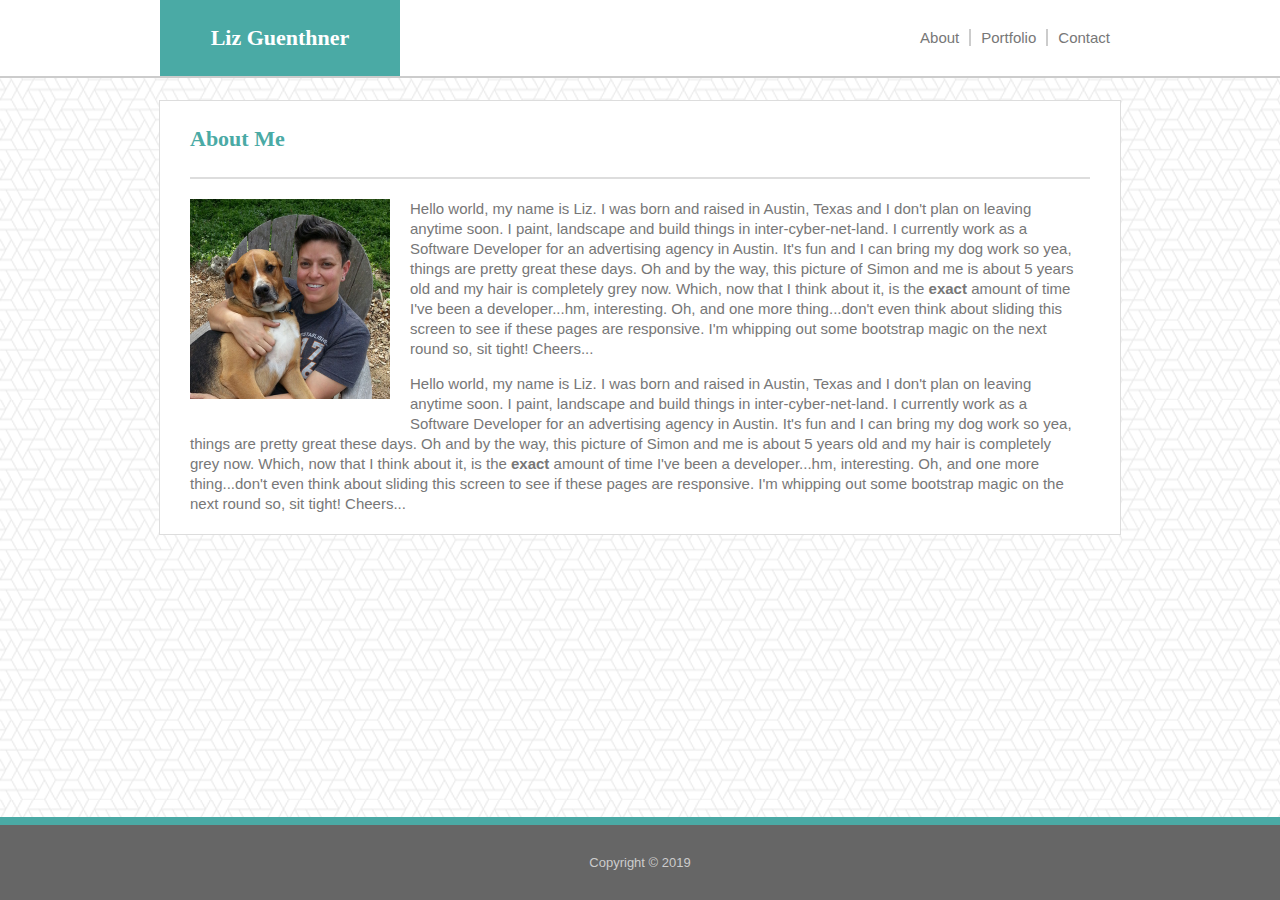
==== index.html @ 10998873 "copy files from week1 homework" ====
<!DOCTYPE html>
<html lang="en-us">

<head>
  <meta charset="UTF-8">
  <title>About Me</title>
  <link rel="stylesheet" type="text/css" href="assets/css/style.css">
</head>

<body>
  <div class="content">
    <div id="header-container">
      <div id="header-contents">
        <header>
          Liz Guenthner
        </header>
        <nav>
          <ul>
            <li class="border-right"><a href="index.html">About</a></li>
            <li class="border-right"><a href="portfolio.html">Portfolio</a></li>
            <li><a href="contact.html">Contact</a></li>
          </ul>
        </nav>
      </div>
    </div> <!-- header-container -->

    <div id="main-content">
      <section>
          <h1>About Me</h1>
          <div class="about-me-content">
              <img src="assets/images/liz-and-simon.jpg" alt="pic" width="200">
              <p>Hello world, my name is Liz. I was born and raised in Austin, Texas and I don't plan on leaving anytime soon. I paint, landscape and build things in inter-cyber-net-land. I currently work as a Software Developer for an advertising agency in Austin. It's fun and I can bring my dog work so yea, things are pretty great these days. Oh and by the way, this picture of Simon and me is about 5 years old and my hair is completely grey now. Which, now that I think about it, is the <strong>exact</strong> amount of time I've been a developer...hm, interesting. Oh, and one more thing...don't even think about sliding this screen to see if these pages are responsive. I'm whipping out some bootstrap magic on the next round so, sit tight! Cheers...</p>
              <p>Hello world, my name is Liz. I was born and raised in Austin, Texas and I don't plan on leaving anytime soon. I paint, landscape and build things in inter-cyber-net-land. I currently work as a Software Developer for an advertising agency in Austin. It's fun and I can bring my dog work so yea, things are pretty great these days. Oh and by the way, this picture of Simon and me is about 5 years old and my hair is completely grey now. Which, now that I think about it, is the <strong>exact</strong> amount of time I've been a developer...hm, interesting. Oh, and one more thing...don't even think about sliding this screen to see if these pages are responsive. I'm whipping out some bootstrap magic on the next round so, sit tight! Cheers...</p>
          </div>
      </section>
    </div>
  </div>

  <footer>Copyright &copy; 2019</footer>

</body>
</html>
---- assets/css/style.css ----
html, body {
    height: 100%;
}
body {
    font-family:Arial, Helvetica, sans-serif;
    color: #777;
    margin: 0 auto;
    width:100%;
    background-image: url('../images/what-the-hex.png');
    background-repeat: repeat;
    display: flex;
    flex-direction: column;
}
#header-container {
    width:100%;
    border-bottom:2px solid #cccccc;
    display:inline-block;
    background-color: #fff;
}
#header-contents {
    margin:0;
    overflow: hidden;
    clear: both;
}
header {
    width: 25%;
    float:left;
    font-family: Georgia, Times, Times New Roman, serif;
    color: #fff;
    background-color: #4aaaa5;
    padding: 20px;
    text-align: center;
    font-size: 15px;
    font-weight: bold;
}
nav {
    width:30%;
    float:right;
    margin-top: 29px;
}
ul {
    list-style-type: none;
    overflow: hidden;
    clear:both;
    float:right;
    margin:0;
}
li {
    float:left;
    padding: 0 10px;
    font-size: 15px;
}
li.border-right{
    border-right: 2px solid #cccccc;
}
a {
    color: #777;
    text-decoration: none;
}
a:hover {
    text-decoration: underline;
}
#main-content {
    width:960px;
    display: block;
    overflow:hidden;
    clear:both;
    margin: 20px auto 80px auto;
    border: 1px solid #dddddd;
    background-color: #fff;
}
section {
    margin: 0 30px;
}
h1 {
    font-family: Georgia, Times, Times New Roman, serif;
    color: #4aaaa5;
    border-bottom: 2px solid #dddddd;
    padding:25px 0;
    margin:0;
    font-size:22px;
}
.about-me-content {
    margin:20px 0;
}
img {
    float: left;
    margin: 0 20px 20px 0;
}
p {
    margin-right:10px;
    color: #777;
    font-size: 15px;
    font-weight:normal;
    line-height: 20px;
}
.content {
    flex: 1 0 auto;
}
form {
    margin: 20px 0;
    font-size: 15px;
}
input, textarea {
    width: 100%;
    margin:5px 0 15px 0;
    padding: 5px;
    color: #777;
}
textarea {
    border-color: #cccccc;
}
.submit-button {
    width: 100px;
    border-radius: 0px;
    background-color: #4aaaa5;
    border:none;
    color: #fff;
    padding:7px 0;
    font-size:15px;
}
.gallery {
    margin: 20px 0;
}
.asset-block {
    position:relative;
    float:left;
}
img.asset-image {
    float:left;
}
.ribbon {
    color: #fff;
    position:absolute;
    width: 300px;
    background-color: #4aaaa5;
    padding: 20px 0;
    text-align: center;
    font-family: Georgia, Times, Times New Roman, serif;
    top: 156px;
    font-size:18px;
}
footer {
    margin-top: 15px;
    text-align: center;
    padding: 30px 0;
    color: #cccccc;
    background: #666666;
    border-top: 8px solid #4aaaa5;
    font-size:13px;
    flex-shrink: 0;
}

@media only screen and (min-width: 768px) {
    #header-contents {
        max-width: 960px;
        margin: 0 auto;
    }
    header {
        font-size: 22px;
        padding:25px 0;
    }
}
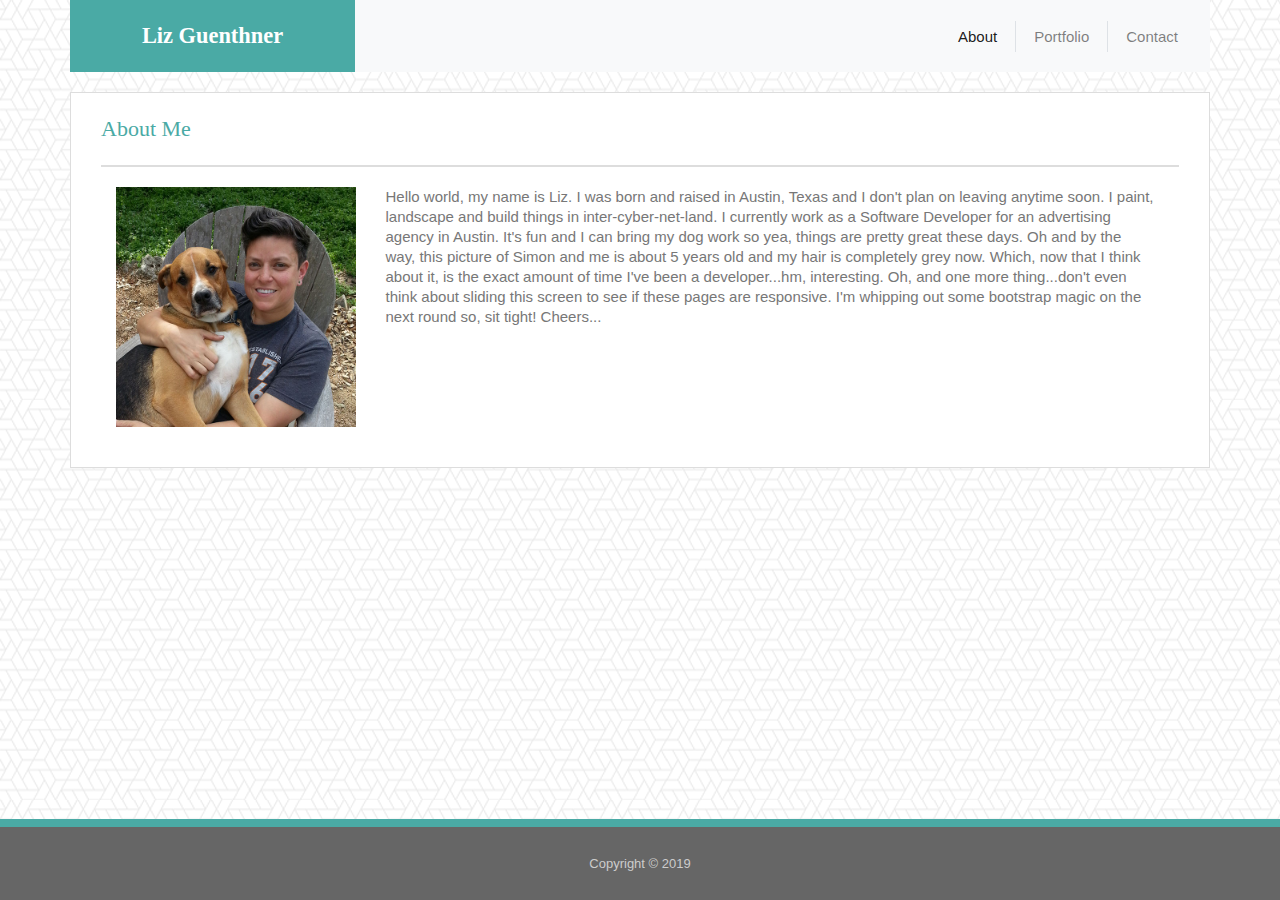
==== commit bbbe4cd5: "add bootstrap script and classes for responsive design" ====
--- a/index.html
+++ b/index.html
@@ -4,39 +4,62 @@
 <head>
   <meta charset="UTF-8">
   <title>About Me</title>
+  <!-- Bootstrap CDN -->
+  <link rel="stylesheet" href="https://maxcdn.bootstrapcdn.com/bootstrap/4.0.0/css/bootstrap.min.css">
+  <link rel="stylesheet" href="https://stackpath.bootstrapcdn.com/font-awesome/4.7.0/css/font-awesome.min.css">
   <link rel="stylesheet" type="text/css" href="assets/css/style.css">
 </head>
 
 <body>
-  <div class="content">
-    <div id="header-container">
-      <div id="header-contents">
-        <header>
-          Liz Guenthner
-        </header>
-        <nav>
-          <ul>
-            <li class="border-right"><a href="index.html">About</a></li>
-            <li class="border-right"><a href="portfolio.html">Portfolio</a></li>
-            <li><a href="contact.html">Contact</a></li>
-          </ul>
-        </nav>
+  <div class="container">
+
+    <nav class="navbar navbar-expand-lg navbar-light bg-light row">
+
+      <!-- Our brand / logo -->
+      <a class="navbar-brand col-xs-12 col-md-4 col-lg-3" href="index.html">Liz Guenthner</a>
+
+        <!-- Collapsible button -->
+      <div class="col-xs-12 col-md-8 col-lg-9">
+        <ul class="navbar-nav">
+
+          <!-- The links of our navbar -->
+          <li class="nav-item active border-right">
+            <a class="nav-link" href="index.html">About <span class="sr-only">(current)</span></a>
+          </li>
+
+          <li class="nav-item border-right">
+            <a class="nav-link" href="portfolio.html">Portfolio</a>
+          </li>
+
+          <li class="nav-item">
+            <a class="nav-link" href="contact.html">Contact</a>
+          </li>
+        </ul>
       </div>
-    </div> <!-- header-container -->
+    </nav>
 
     <div id="main-content">
       <section>
           <h1>About Me</h1>
-          <div class="about-me-content">
-              <img src="assets/images/liz-and-simon.jpg" alt="pic" width="200">
+          <div class="about-me-content row">
+            <div class="col-xs-12 col-md-6 col-lg-3">
+              <img class="liz-pic img-responsive" src="assets/images/liz-and-simon.jpg" alt="pic">
+            </div>
+            <div class="col-xs-12 col-md-6 col-lg-9">
               <p>Hello world, my name is Liz. I was born and raised in Austin, Texas and I don't plan on leaving anytime soon. I paint, landscape and build things in inter-cyber-net-land. I currently work as a Software Developer for an advertising agency in Austin. It's fun and I can bring my dog work so yea, things are pretty great these days. Oh and by the way, this picture of Simon and me is about 5 years old and my hair is completely grey now. Which, now that I think about it, is the <strong>exact</strong> amount of time I've been a developer...hm, interesting. Oh, and one more thing...don't even think about sliding this screen to see if these pages are responsive. I'm whipping out some bootstrap magic on the next round so, sit tight! Cheers...</p>
-              <p>Hello world, my name is Liz. I was born and raised in Austin, Texas and I don't plan on leaving anytime soon. I paint, landscape and build things in inter-cyber-net-land. I currently work as a Software Developer for an advertising agency in Austin. It's fun and I can bring my dog work so yea, things are pretty great these days. Oh and by the way, this picture of Simon and me is about 5 years old and my hair is completely grey now. Which, now that I think about it, is the <strong>exact</strong> amount of time I've been a developer...hm, interesting. Oh, and one more thing...don't even think about sliding this screen to see if these pages are responsive. I'm whipping out some bootstrap magic on the next round so, sit tight! Cheers...</p>
+            </div> 
           </div>
       </section>
-    </div>
+    </div><!-- main content -->
   </div>
 
-  <footer>Copyright &copy; 2019</footer>
+  <footer class="fixed-bottom">Copyright &copy; 2019</footer>
+
+  <!-- jQuery, javascript file for the Bootstrap's javascript file to function -->
+  <script src="https://cdnjs.cloudflare.com/ajax/libs/jquery/3.2.1/jquery.min.js"></script>
+
+  <!-- Bootstrap's javascript file that allows the dropdown menu to work  -->
+  <script src="https://maxcdn.bootstrapcdn.com/bootstrap/4.0.0/js/bootstrap.min.js"></script>
 
 </body>
 </html>--- a/assets/css/style.css
+++ b/assets/css/style.css
@@ -1,3 +1,52 @@
+/* http://meyerweb.com/eric/tools/css/reset/ 
+   v2.0 | 20110126
+   License: none (public domain)
+*/
+
+html, body, div, span, applet, object, iframe,
+h1, h2, h3, h4, h5, h6, p, blockquote, pre,
+a, abbr, acronym, address, big, cite, code,
+del, dfn, em, img, ins, kbd, q, s, samp,
+small, strike, strong, sub, sup, tt, var,
+b, u, i, center,
+dl, dt, dd, ol, ul, li,
+fieldset, form, label, legend,
+table, caption, tbody, tfoot, thead, tr, th, td,
+article, aside, canvas, details, embed, 
+figure, figcaption, footer, header, hgroup, 
+menu, nav, output, ruby, section, summary,
+time, mark, audio, video {
+	margin: 0;
+	padding: 0;
+	border: 0;
+	font-size: 100%;
+	font: inherit;
+	vertical-align: baseline;
+}
+/* HTML5 display-role reset for older browsers */
+article, aside, details, figcaption, figure, 
+footer, header, hgroup, menu, nav, section {
+	display: block;
+}
+body {
+	line-height: 1;
+}
+ol, ul {
+	list-style: none;
+}
+blockquote, q {
+	quotes: none;
+}
+blockquote:before, blockquote:after,
+q:before, q:after {
+	content: '';
+	content: none;
+}
+table {
+	border-collapse: collapse;
+	border-spacing: 0;
+}
+
 html, body {
     height: 100%;
 }
@@ -11,57 +60,59 @@
     display: flex;
     flex-direction: column;
 }
-#header-container {
-    width:100%;
-    border-bottom:2px solid #cccccc;
-    display:inline-block;
-    background-color: #fff;
-}
-#header-contents {
-    margin:0;
-    overflow: hidden;
-    clear: both;
-}
-header {
-    width: 25%;
+.container {
+    padding:0;
+}
+.navbar {
+    padding:0;
+    width: 100%;
+    margin:0;
+}
+.navbar-brand {
     float:left;
     font-family: Georgia, Times, Times New Roman, serif;
-    color: #fff;
     background-color: #4aaaa5;
-    padding: 20px;
+    padding: 25px;
     text-align: center;
     font-size: 15px;
     font-weight: bold;
-}
-nav {
-    width:30%;
-    float:right;
-    margin-top: 29px;
-}
-ul {
+    font-size: 1.4em;
+    margin:0;
+}
+
+.navbar-light .navbar-brand,
+.navbar-light .navbar-brand:hover {
+    color:#fff;
+}
+.navbar-nav {
+ flex-direction:row;
+ float:none;
+ padding: 15px 0;
+ width: 200px;
+ margin: 0 auto;
+}
+
+nav ul {
     list-style-type: none;
     overflow: hidden;
     clear:both;
     float:right;
     margin:0;
 }
-li {
+nav li {
     float:left;
     padding: 0 10px;
     font-size: 15px;
 }
-li.border-right{
+nav li.border-right{
     border-right: 2px solid #cccccc;
 }
+
 a {
     color: #777;
     text-decoration: none;
 }
-a:hover {
-    text-decoration: underline;
-}
 #main-content {
-    width:960px;
     display: block;
     overflow:hidden;
     clear:both;
@@ -83,19 +134,17 @@
 .about-me-content {
     margin:20px 0;
 }
-img {
+img.liz-pic {
     float: left;
     margin: 0 20px 20px 0;
+    width:100%;
 }
 p {
-    margin-right:10px;
+    margin: 0 10px 20px 0;
     color: #777;
     font-size: 15px;
     font-weight:normal;
     line-height: 20px;
-}
-.content {
-    flex: 1 0 auto;
 }
 form {
     margin: 20px 0;
@@ -120,25 +169,31 @@
     font-size:15px;
 }
 .gallery {
-    margin: 20px 0;
+    margin: 20px 20px;
 }
 .asset-block {
     position:relative;
     float:left;
+    padding:0;
+    margin: 0 20px 20px 0;
 }
 img.asset-image {
     float:left;
+    width: 100%;
 }
 .ribbon {
     color: #fff;
     position:absolute;
-    width: 300px;
+    width: 100%;
     background-color: #4aaaa5;
     padding: 20px 0;
     text-align: center;
     font-family: Georgia, Times, Times New Roman, serif;
-    top: 156px;
+    bottom: 20px;
     font-size:18px;
+}
+form {
+    margin: 20px 0 !important;
 }
 footer {
     margin-top: 15px;
@@ -152,12 +207,17 @@
 }
 
 @media only screen and (min-width: 768px) {
-    #header-contents {
-        max-width: 960px;
-        margin: 0 auto;
+    .navbar-nav {
+        flex-direction:row;
+        float:right;
+        padding: 15px 0;
+        margin: 0;
+        vertical-align:middle;
     }
-    header {
-        font-size: 22px;
-        padding:25px 0;
+}
+
+@media only screen and (min-width: 992px) {
+    .navbar-nav {
+        width: 255px;
     }
 }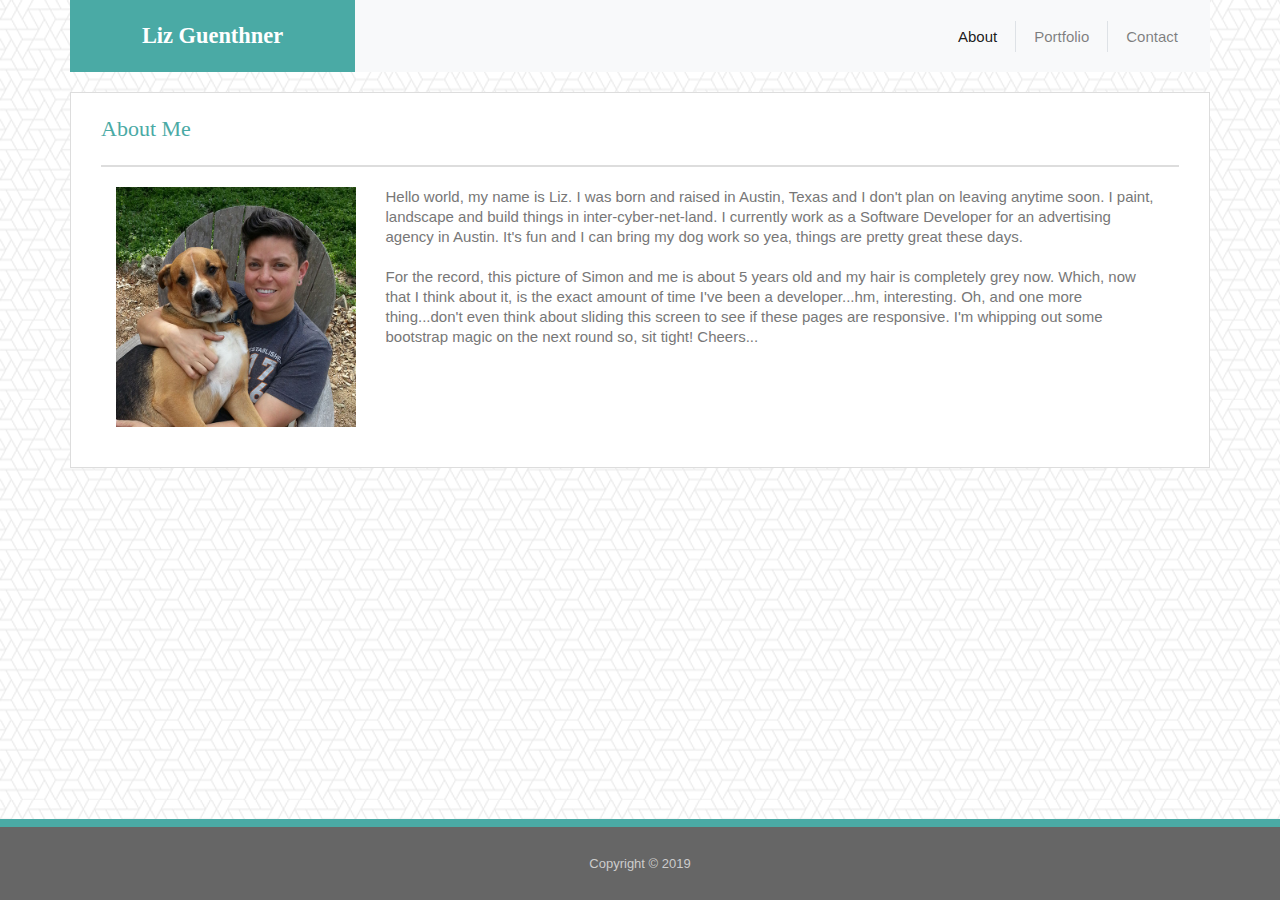
==== commit 1b377f51: "add viewport meta tag" ====
--- a/index.html
+++ b/index.html
@@ -3,6 +3,7 @@
 
 <head>
   <meta charset="UTF-8">
+  <meta name="viewport" content="width=device-width, initial-scale=1.0">
   <title>About Me</title>
   <!-- Bootstrap CDN -->
   <link rel="stylesheet" href="https://maxcdn.bootstrapcdn.com/bootstrap/4.0.0/css/bootstrap.min.css">
@@ -46,7 +47,7 @@
               <img class="liz-pic img-responsive" src="assets/images/liz-and-simon.jpg" alt="pic">
             </div>
             <div class="col-xs-12 col-md-6 col-lg-9">
-              <p>Hello world, my name is Liz. I was born and raised in Austin, Texas and I don't plan on leaving anytime soon. I paint, landscape and build things in inter-cyber-net-land. I currently work as a Software Developer for an advertising agency in Austin. It's fun and I can bring my dog work so yea, things are pretty great these days. Oh and by the way, this picture of Simon and me is about 5 years old and my hair is completely grey now. Which, now that I think about it, is the <strong>exact</strong> amount of time I've been a developer...hm, interesting. Oh, and one more thing...don't even think about sliding this screen to see if these pages are responsive. I'm whipping out some bootstrap magic on the next round so, sit tight! Cheers...</p>
+              <p>Hello world, my name is Liz. I was born and raised in Austin, Texas and I don't plan on leaving anytime soon. I paint, landscape and build things in inter-cyber-net-land. I currently work as a Software Developer for an advertising agency in Austin. It's fun and I can bring my dog work so yea, things are pretty great these days.</p><p>For the record, this picture of Simon and me is about 5 years old and my hair is completely grey now. Which, now that I think about it, is the <strong>exact</strong> amount of time I've been a developer...hm, interesting. Oh, and one more thing...don't even think about sliding this screen to see if these pages are responsive. I'm whipping out some bootstrap magic on the next round so, sit tight! Cheers...</p>
             </div> 
           </div>
       </section>
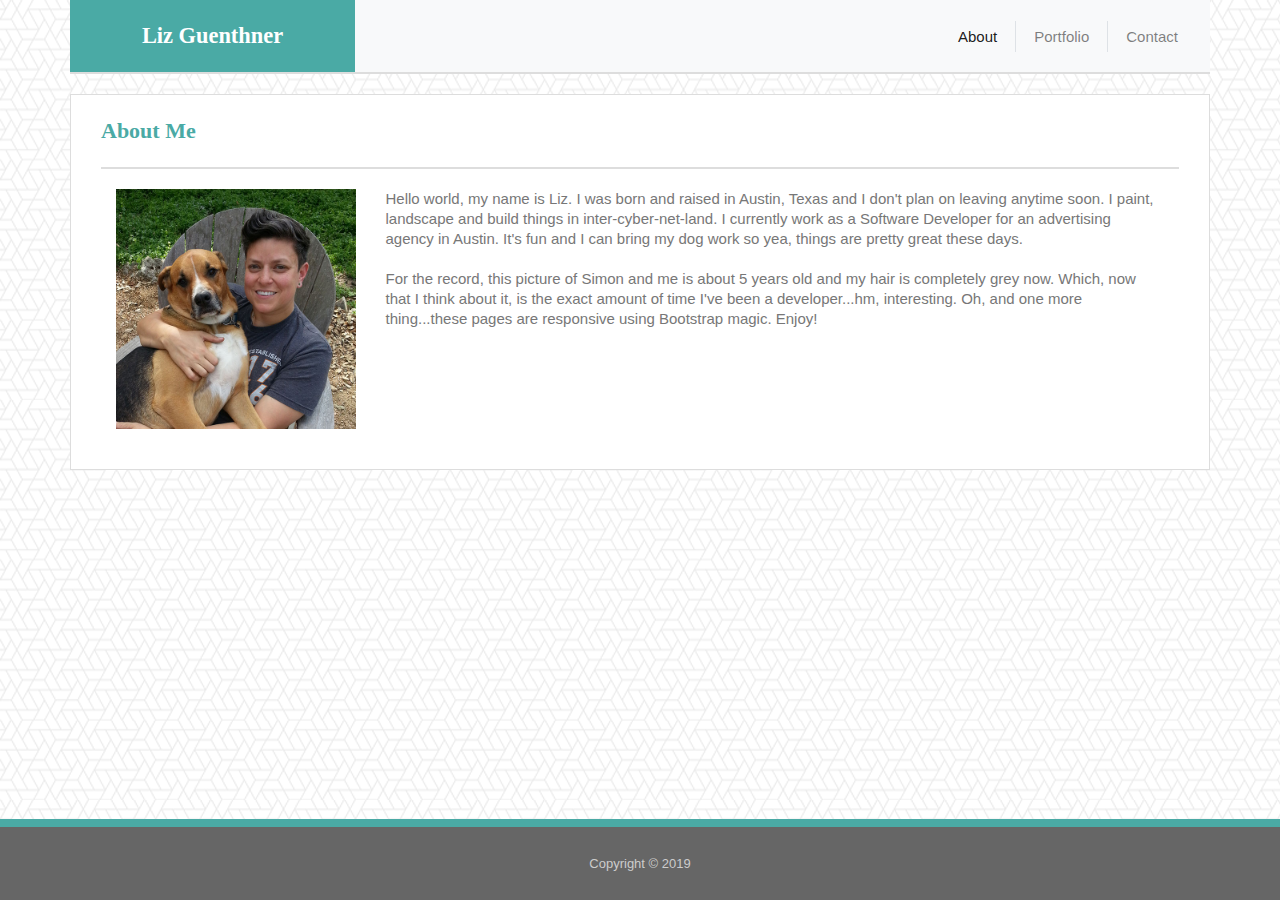
==== commit 3d015765: "added favicon image and new copy" ====
--- a/index.html
+++ b/index.html
@@ -5,6 +5,7 @@
   <meta charset="UTF-8">
   <meta name="viewport" content="width=device-width, initial-scale=1.0">
   <title>About Me</title>
+  <link rel="shortcut icon" href="favicon.ico" type="image/x-icon">
   <!-- Bootstrap CDN -->
   <link rel="stylesheet" href="https://maxcdn.bootstrapcdn.com/bootstrap/4.0.0/css/bootstrap.min.css">
   <link rel="stylesheet" href="https://stackpath.bootstrapcdn.com/font-awesome/4.7.0/css/font-awesome.min.css">
@@ -47,7 +48,7 @@
               <img class="liz-pic img-responsive" src="assets/images/liz-and-simon.jpg" alt="pic">
             </div>
             <div class="col-xs-12 col-md-6 col-lg-9">
-              <p>Hello world, my name is Liz. I was born and raised in Austin, Texas and I don't plan on leaving anytime soon. I paint, landscape and build things in inter-cyber-net-land. I currently work as a Software Developer for an advertising agency in Austin. It's fun and I can bring my dog work so yea, things are pretty great these days.</p><p>For the record, this picture of Simon and me is about 5 years old and my hair is completely grey now. Which, now that I think about it, is the <strong>exact</strong> amount of time I've been a developer...hm, interesting. Oh, and one more thing...don't even think about sliding this screen to see if these pages are responsive. I'm whipping out some bootstrap magic on the next round so, sit tight! Cheers...</p>
+              <p>Hello world, my name is Liz. I was born and raised in Austin, Texas and I don't plan on leaving anytime soon. I paint, landscape and build things in inter-cyber-net-land. I currently work as a Software Developer for an advertising agency in Austin. It's fun and I can bring my dog work so yea, things are pretty great these days.</p><p>For the record, this picture of Simon and me is about 5 years old and my hair is completely grey now. Which, now that I think about it, is the <strong>exact</strong> amount of time I've been a developer...hm, interesting. Oh, and one more thing...these pages are responsive using Bootstrap magic. Enjoy!</p>
             </div> 
           </div>
       </section>
--- a/assets/css/style.css
+++ b/assets/css/style.css
@@ -62,11 +62,13 @@
 }
 .container {
     padding:0;
+    margin-bottom:100px;
 }
 .navbar {
     padding:0;
     width: 100%;
     margin:0;
+    border-bottom: 2px solid #dddddd;
 }
 .navbar-brand {
     float:left;
@@ -119,6 +121,7 @@
     margin: 20px auto 80px auto;
     border: 1px solid #dddddd;
     background-color: #fff;
+    margin: 20px;
 }
 section {
     margin: 0 30px;
@@ -130,6 +133,7 @@
     padding:25px 0;
     margin:0;
     font-size:22px;
+    font-weight:bold;
 }
 .about-me-content {
     margin:20px 0;
@@ -165,7 +169,7 @@
     background-color: #4aaaa5;
     border:none;
     color: #fff;
-    padding:7px 0;
+    padding:12px 0;
     font-size:15px;
 }
 .gallery {
@@ -189,7 +193,7 @@
     padding: 20px 0;
     text-align: center;
     font-family: Georgia, Times, Times New Roman, serif;
-    bottom: 20px;
+    bottom: 10px;
     font-size:18px;
 }
 form {
@@ -214,6 +218,9 @@
         margin: 0;
         vertical-align:middle;
     }
+    #main-content {
+        margin: 20px 0;
+    }
 }
 
 @media only screen and (min-width: 992px) {
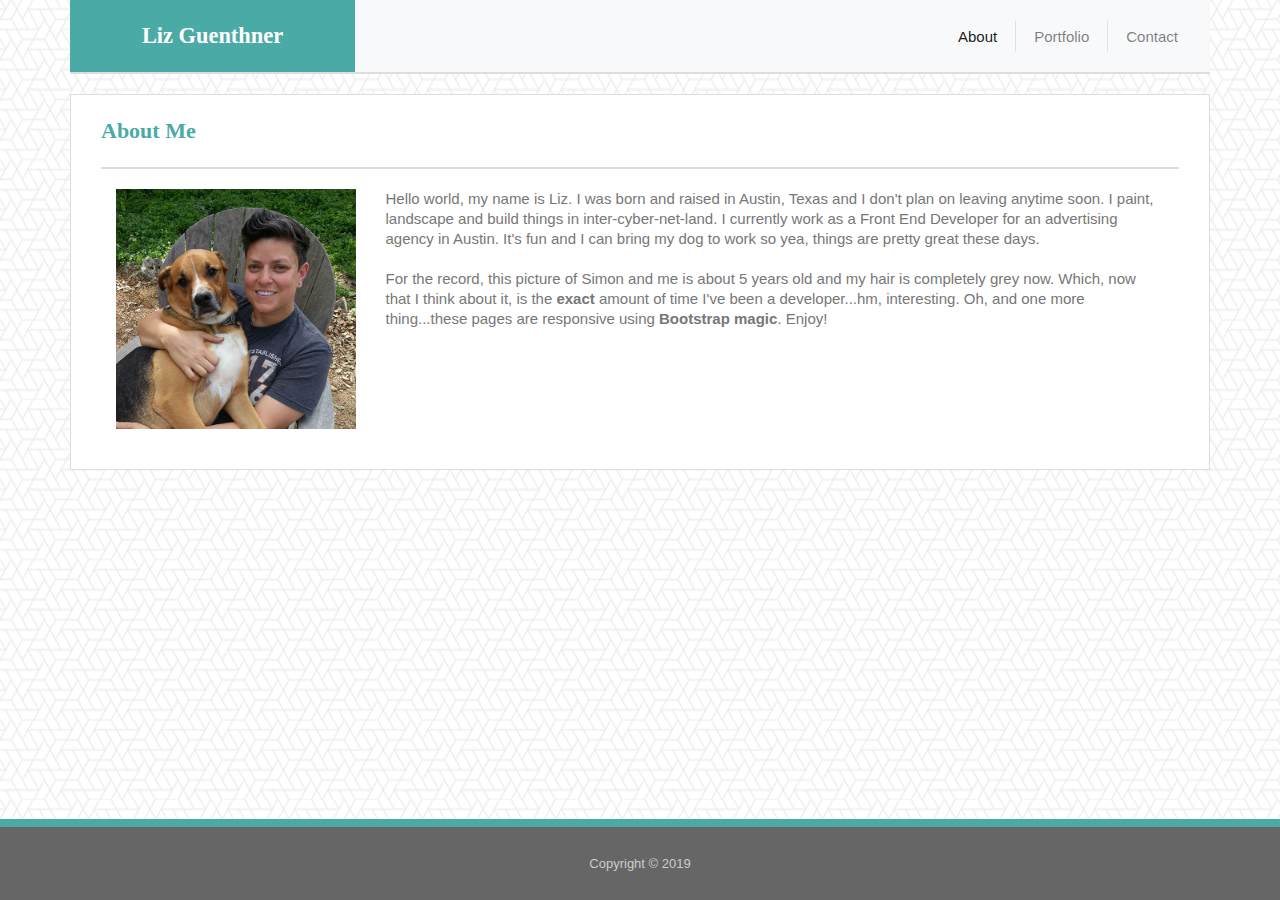
==== commit e27364b9: "update copy and add <strong> tag" ====
--- a/index.html
+++ b/index.html
@@ -48,7 +48,7 @@
               <img class="liz-pic img-responsive" src="assets/images/liz-and-simon.jpg" alt="pic">
             </div>
             <div class="col-xs-12 col-md-6 col-lg-9">
-              <p>Hello world, my name is Liz. I was born and raised in Austin, Texas and I don't plan on leaving anytime soon. I paint, landscape and build things in inter-cyber-net-land. I currently work as a Software Developer for an advertising agency in Austin. It's fun and I can bring my dog work so yea, things are pretty great these days.</p><p>For the record, this picture of Simon and me is about 5 years old and my hair is completely grey now. Which, now that I think about it, is the <strong>exact</strong> amount of time I've been a developer...hm, interesting. Oh, and one more thing...these pages are responsive using Bootstrap magic. Enjoy!</p>
+              <p>Hello world, my name is Liz. I was born and raised in Austin, Texas and I don't plan on leaving anytime soon. I paint, landscape and build things in inter-cyber-net-land. I currently work as a Front End Developer for an advertising agency in Austin. It's fun and I can bring my dog to work so yea, things are pretty great these days.</p><p>For the record, this picture of Simon and me is about 5 years old and my hair is completely grey now. Which, now that I think about it, is the <strong>exact</strong> amount of time I've been a developer...hm, interesting. Oh, and one more thing...these pages are responsive using <strong>Bootstrap magic</strong>. Enjoy!</p>
             </div> 
           </div>
       </section>
--- a/assets/css/style.css
+++ b/assets/css/style.css
@@ -81,7 +81,9 @@
     font-size: 1.4em;
     margin:0;
 }
-
+strong {
+    font-weight:bold;
+}
 .navbar-light .navbar-brand,
 .navbar-light .navbar-brand:hover {
     color:#fff;
